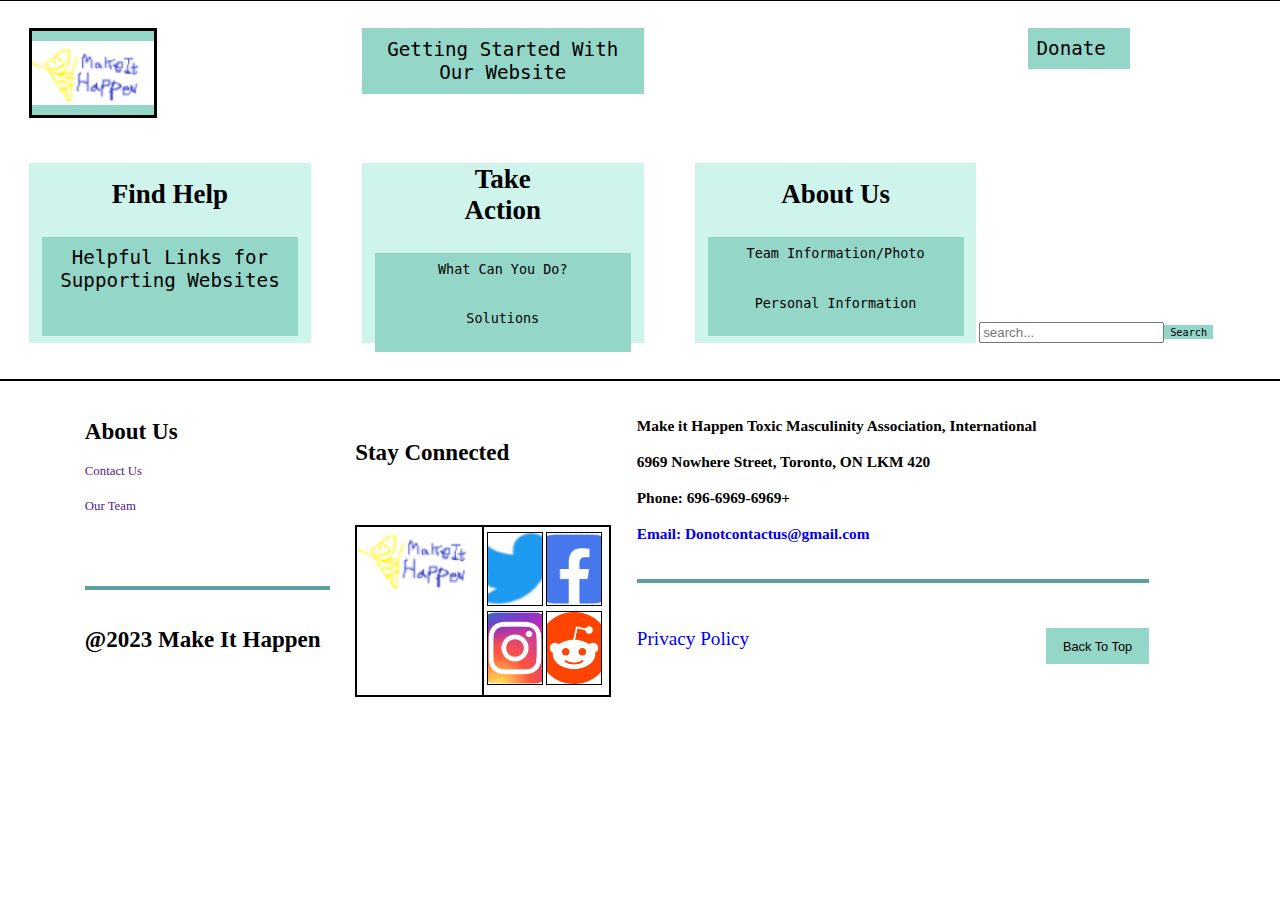
==== donate.html @ 7b2aafa7 "Add files via upload" ====
<!DOCTYPE html>
<html lang="en">

<head>

  <meta charset="UTF-8">
  <meta name="viewport" content="width=device-width, initial-scale=1.0">
  <meta http-equiv="X-UA-Compatible" content="ie=edge">
  <title>My Website</title>
  <link rel="stylesheet" href="style.css"> 
  <link rel="stylesheet" href="donate.css">
  <link rel="icon" href="./favicon.ico" type="image/x-icon">
</head>

<header class="top" id="top">

  <div class="hflex1">
    <a href="index.html"><button class="company-title"></button></a>
    <div class="findhelp">
      <h3 class="tabheader">Find Help</h3>
      <a href="findhelp.html"><button class="tablinks" id="tab">Helpful Links for Supporting Websites</button></a>
    </div>
  </div>
  <!--Button for Take Action-->
  <div class="hflex2" id="hflex2">
    <a href="gettingStarted.html"><button class="gettingStarted">Getting Started With Our Website</button></a>
    <div class="findhelp">
      <h3 class="tabheader">Take Action</h3>
      <div class="stacked-tablinks">
        <a href="whatcanyoudo.html"><button class="tablinks" id="tab">What Can You Do?</button></a>
        <a href="solutions.html"><button class="tablinks" id="tab">Solutions</button></a>
      </div>
    </div>
  </div>
  <!--Button for About Us-->
  <div class="hflex3">
    <div class="flex3-space"></div>
    <div class="findhelp">
      <h3 class="tabheader">About Us</h3>
      <div class="stacked-tablinks">
        <button class="tablinks" id="tab">Team Information/Photo</button>
        <button class="tablinks" id="tab">Personal Information</button>
      </div>
    </div>
  </div>

  <div class="hflex4">
    <a href="donate.html"><button class="donate">Donate</button></a>
    <div class="search-section">
      <input type="search" id="search" class="searchbar" placeholder="search...">
      <a href="search.html"><button class="searchbutton">Search</button></a>
    </div>
  </div>
</header>

<body>
</body>

<footer class="bottom">
  <div class="f-flex1">
    <div class="about-us-footer footer-top">
      <h3 class="about-us-header">About Us</h3><br>
      <a href="">Contact Us</a><br>
      <a href="">Our Team</a>
    </div>
    <div class="copyright">
      <p class="copyright-text">@2023 Make It Happen</p>
    </div>
  </div>

  <div class="f-flex2">
    <div class="stay-connected footer-top">
      <p class="stay-connected-text">Stay Connected</p>
    </div>
    <div class="logos">
      <div class="logo-box"></div>
      <div class="social-media">
        <a href="twitter.png">
          <div class="twitter"></div>
        </a>
        <a href="facebook.png">
          <div class="facebook"></div>
        </a>
        <a href="twitter.png">
          <div class="instagram"></div>
        </a>
        <a href="reddit.png">
          <div class="reddit"></div>
        </a>
      </div>
    </div>
  </div>

  <div class="f-flex3">
    <div class="company-info footer-top">
      <p>Make it Happen Toxic Masculinity Association, International</p>
      <p>6969 Nowhere Street, Toronto, ON LKM 420</p>
      <p>Phone: 696-6969-6969+</p>
      <a href="https://png.pngtree.com/template/20190725/ourmid/pngtree-gmail-logo-png-image_282635.jpg"
        target="_blank">Email: Donotcontactus@gmail.com</a>
    </div>
    <div class="idk">
      <a href="https://www.google.com/url?sa=i&url=https%3A%2F%2Fusercentrics.com%2Fknowledge-hub%2Fwhat-is-a-privacy-policy-and-why-do-you-need-one%2F&psig=AOvVaw0MgSXwTOO3GPBynCzREGiY&ust=1699456765703000&source=images&cd=vfe&opi=89978449&ved=0CBIQjRxqFwoTCJCk1PeXsoIDFQAAAAAdAAAAABAE"
        class="privacy">Privacy Policy</a>
      <button class="backtotop" onclick="topFunction()">Back To Top</button>
    </div>
  </div>
</footer>

</html>
---- style.css ----
.company-title {
    margin: 0;
    border: 0.3vw solid black;
    height: 10vh;
    width: 10vw;
    padding: 0.4vh;
    padding-top: 0.1vh;
    text-align: center;
    background-image: url("logo.png");
    background-size: contain;
    background-repeat: no-repeat;
    background-position: center;
}

.company-title:hover {
    border: 0.3vw solid #89CFF0;
}

.company-title:active {
    border: 0.3vw solid #088F8F;
}

.findhelp {
    background-color: #cff4ec;
    height: 20vh;
    display: flex;
    width: 22vw;
    flex-direction: column;
    align-items: center;
    justify-content: center;
    text-align: center;
}

.tabheader {
    display: flex;
    width: 10vw;
    height: 10vh;
    text-align: center;
    font-size: 3vh;
    align-items: center;
    justify-content: center;
}

.gettingStarted {
    display: flex;
    max-width: 80vw;
    max-height: 10vh;
    font-size: 1.5vw;
    padding: 1.1vh;
}

.donate {
    width: 8vw;
    max-height: 7vh;
    font-size: 1.5vw;
    text-align: left;
    padding: 1vh;
}

.hflex4 .gettingStarted {
    text-align: right;
    float: right;
}

.top {
    display: flex;
    width: 98vw;
    height: 35vh;
    background-color: white;
    border: 0.3vh solid black;
    margin-left: -1vw;
    margin-top: -1vh;
    padding: 3vh;
    padding-left: 0.5vw;
    padding-top: 3vh;
    padding-bottom: 4vh;
    flex: 1;
    min-width: 0;
    align-items: stretch;
    justify-content: space-between;
}

html {
    height: auto;
    width: auto;
    overflow-x: hidden;
    background: center / 20vw 15vw url('https://dudeproducts.com/cdn/shop/articles/gigachad_1068x.jpg?v=1667928905')
}

.tablinks {
    display: flex;
    max-width: 20vw;
    max-height: 11vh;
    min-height: 11vh;
    text-align: center;
    flex-direction: column;
    font-size: 1.5vw;
    margin-bottom: 2vh;
    padding-top: 1vh;
}

.stacked-tablinks {
    display: flex;
    flex-direction: column;
    min-height: 11vh;
    text-align: left;
    align-items: center;
    margin-bottom: 2vh;
}

.stacked-tablinks button {
    font-size: 1.05vw;
    width: 20vw;
    text-align: left;
    margin-bottom: 0;
    min-height: 5.5vh;
}

button:hover {
    background-color: rgba(3, 43, 16, 0.544);
}

button:focus {
    outline: blue;
}

button:active {
    background-color: #7393B3;
}

.hometext {
    color: black;
    text-align: center;
    font-size: 2vw;
}

.search-section {
    display: flex;
    margin: 0;
    max-width: 14.5vw;
    max-height: 3vh;
    margin-left: 0;
    justify-content: flex-end;
    flex-direction: row;
    align-items: stretch;
}

.tabs,
.hflex1,
.hflex2,
.hflex3,
.hflex4 {
    flex: 1;
    display: flex;
    justify-content: space-between;
    border-top: none;
}

.searchbutton {
    font-size: 0.8vw;
    border-left: 0;
}

header button {
    background-color: #94d6c8;
    border: 0vw solid black;
    flex: 1;
    font-size: 1.5vw;
    align-items: center;
    font-family: "Monospace", 'Lucida Sans', 'Lucida Sans Regular', 'Lucida Grande', 'Lucida Sans Unicode', Verdana, sans-serif;
}

.hflex1,
.hflex2,
.hflex3,
.hflex4 {
    flex-direction: column;
    justify-content: space-between;
    margin-left: 2vw;
    margin-right: 2vw;
}

.bottom {
    background-color: white;
    height: 30vh;
    width: 95.6vw;
    margin-left: -1vw;
    margin-bottom: -10vh;
    padding: 4vh;
    display: flex;
    flex-direction: row;
    padding-left: 7.2vw;
}

.f-flex1,
.f-flex2,
.f-flex3 {
    display: flex;
    flex-direction: column;
    margin-left: 2vw;
}

.f-flex1 {
    width: 20%;
    margin-left: -0.2vw;
    display: flex;
    flex-direction: column;
    justify-content: space-between;
}

.f-flex1 div {
    background-color: white;
}

.about-us-footer {
    display: flex;
    flex-direction: column;
    align-items: left;
    justify-content: flex-start;
}

.about-us-header {
    font-size: 1.8vw;
    margin-top: 0.1vh;
    margin-bottom: -0.05vh;
}

.about-us-footer a {
    margin-left: 0;
    font-size: 1vw;
    margin-top: 0.2vh;
    margin-bottom: auto;
}

.copyright {
    margin-top: 8vh;
    height: 8vh;
    border-top: 0.5vh solid #5F9EA0;
    padding-top: 4vh;
}

.copyright-text {
    font-weight: bold;
    font-size: 1.8vw;
    margin: auto 0;
}

.f-flex2 {
    display: flex;
    flex-direction: column;
    height: 32%;
    width: 20vw;
}

.stay-connected {
    background-color: white;
    height: 8vh;
    display: flex;
    justify-content: flex-end;
    flex-direction: column;
    align-items: left;
}

.stay-connected-text {
    font-weight: bold;
    font-size: 1.8vw;
}

.logos {
    background-color: white;
    height: 20vh;
    margin-top: 4vh;
    display: flex;
    flex-direction: row;
    align-items: stretch;
}

.logo-box {
    background-image: url("logo.png");
    background-repeat: no-repeat;
    background-size: contain;
    width: 10vw;
    border: 0.2vw solid black;
}

.social-media {
    width: 10vw;
    background-color: white;
    display: flex;
    flex-direction: row;
    flex-wrap: wrap;
    justify-content: flex-start center;
    align-items: center;
    padding: 0.6vh 0;
    border: 0.2vw solid black;
    border-left: 0;
}

.social-media div {
    margin: auto;
    margin-bottom: 0.5vh;
    margin-left: 0.25vw;
    background-size: cover;
    background-repeat: no-repeat;
    border: 0.1vw solid black;
    background-position: center center;
    height: 8vh;
    width: 4.2vw;
}

.twitter {
    background-image: url("twitter.png");
}

.facebook {
    background-image: url("facebook.png");
}

.instagram {
    background-image: url("instagram.png");
}

.reddit {
    background-image: url("reddit.png");
}

.f-flex3 {
    height: 30%;
    width: 40vw;
    display: flex;
    flex-direction: column;
    justify-content: flex-start space-between;
}

.company-info {
    background-color: white;
    height: 40vh;
}

.idk {
    display: flex;
    flex-direction: row;
    background-color: white;
    height: 20vh;
    margin-top: 4vh;
    align-items: center;
    justify-content: space-between;
    border-top: 0.5vh solid #5F9EA0;
    padding-top: 5vh;
}

.privacy {
    height: 4vh;
    font-size: 1.5vw;
    width: 10vw;
}

.backtotop {
    height: 4vh;
    font-size: 1vw;
    width: 8vw;
    background-color: #94d6c8;
    border-width: 0;
}

.company-info p {
    font-size: 1.2vw;
    font-weight: bold;
    margin: auto 0;
    margin-bottom: 2vh;
}

.company-info a {
    font-size: 1.2vw;
    font-weight: bold;
    margin: auto 0;
    margin-top: 2vh;
}

a {
    text-decoration: none;
}

a:hover {
    color: #89CFF0;
}

a:active {
    color: #5F9EA0;
}
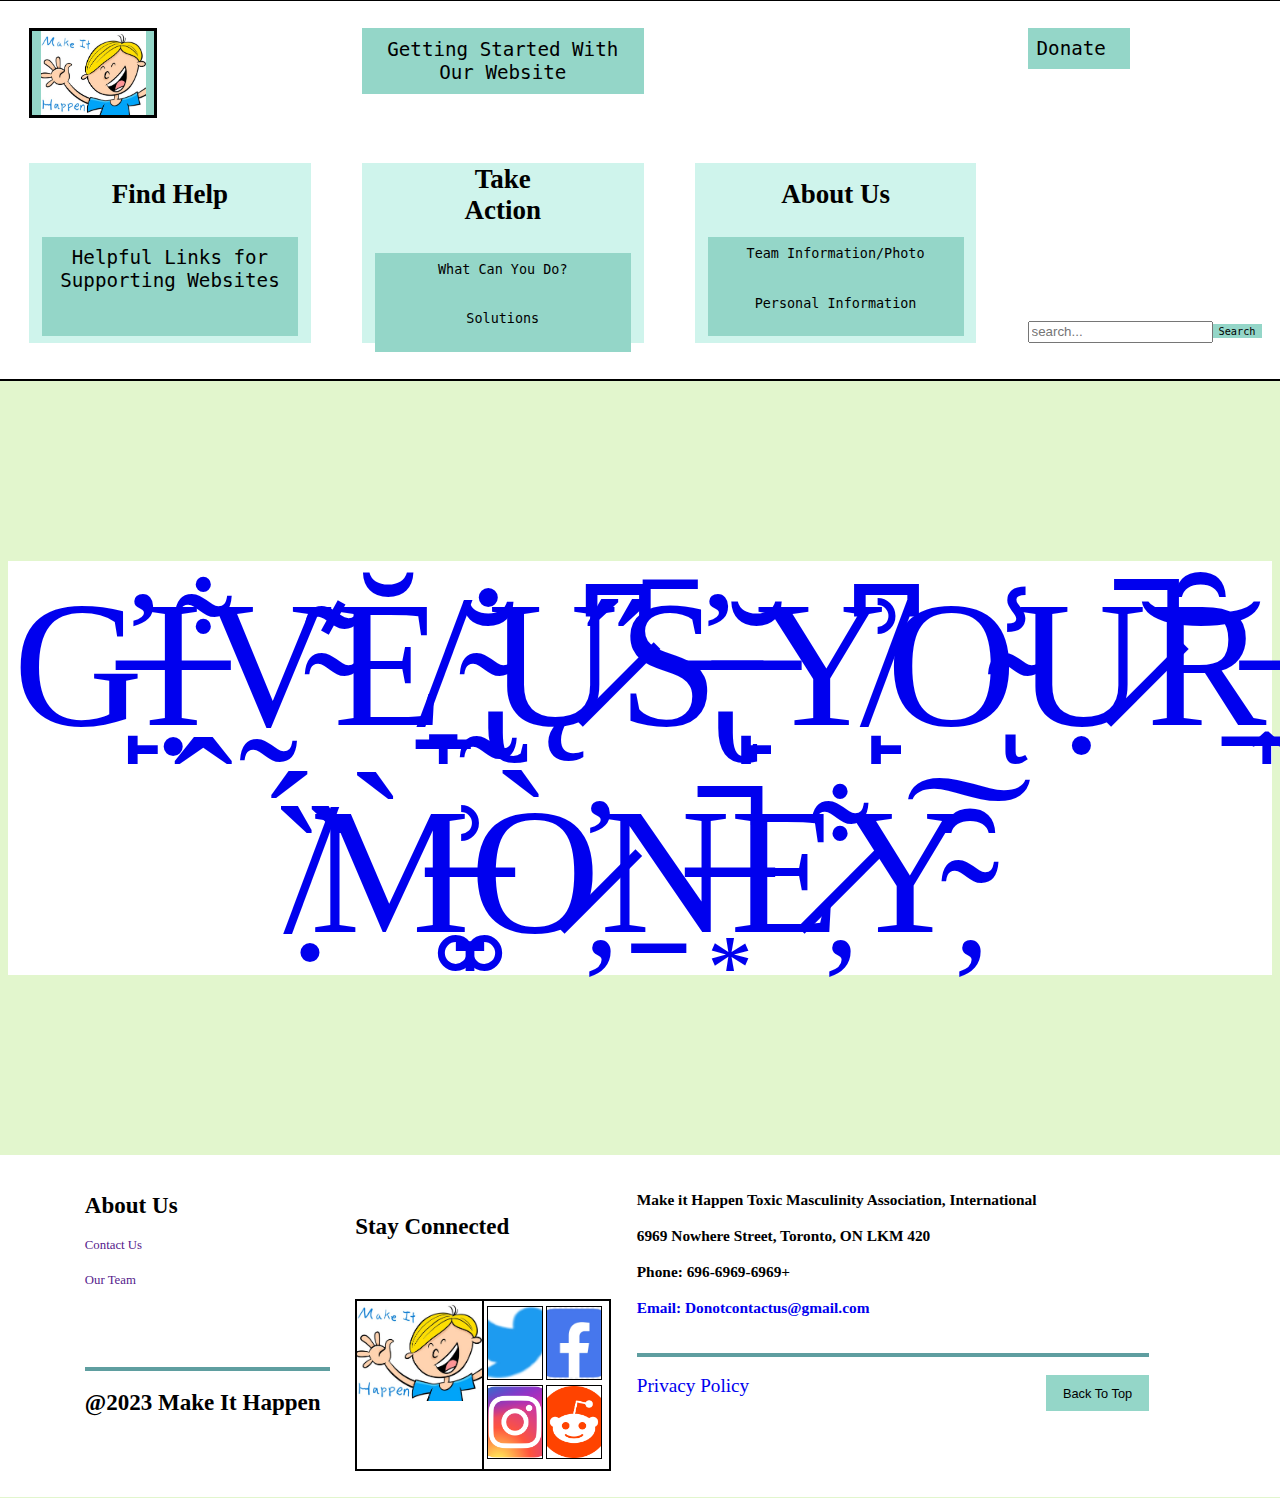
==== commit 407fc7b7: "Add files via upload" ====
--- a/donate.html
+++ b/donate.html
@@ -54,6 +54,7 @@
 </header>
 
 <body>
+  <div class="donate-body"><a class="donate-text" href="https://www.paypal.com/donate/buttons">G̵̙̓I̵̭̣͋V̴̰͊Ĕ̸̠̞ ̴̢̰̐Ų̷͆̋S̶̢̄̓ ̶̙̆Y̸̙͆͗O̴̾ͅỤ̷̚͝Ȓ̵͎̲ ̸̣̏́M̶͚̞̀͗O̷̦̓̀N̶͙̱̚E̷̦͋Y̴̦̑͠</a></div>
 </body>
 
 <footer class="bottom">
--- a/style.css
+++ b/style.css
@@ -6,7 +6,7 @@
     padding: 0.4vh;
     padding-top: 0.1vh;
     text-align: center;
-    background-image: url("logo.png");
+    background-image: url("logo1.png");
     background-size: contain;
     background-repeat: no-repeat;
     background-position: center;
@@ -81,10 +81,10 @@
 }
 
 html {
-    height: auto;
-    width: auto;
+    height: 100%;
+    width: 100%;
+    background-color: #e2f6cd;
     overflow-x: hidden;
-    background: center / 20vw 15vw url('https://dudeproducts.com/cdn/shop/articles/gigachad_1068x.jpg?v=1667928905')
 }
 
 .tablinks {
@@ -136,13 +136,15 @@
 
 .search-section {
     display: flex;
-    margin: 0;
-    max-width: 14.5vw;
-    max-height: 3vh;
+    width: 15vw;
+    height: 2.5vh;
     margin-left: 0;
-    justify-content: flex-end;
-    flex-direction: row;
     align-items: stretch;
+    flex-direction: row; 
+}
+
+.searchbar {
+    margin: 0 0;
 }
 
 .tabs,
@@ -159,6 +161,7 @@
 .searchbutton {
     font-size: 0.8vw;
     border-left: 0;
+    align-self: stretch;
 }
 
 header button {
@@ -180,6 +183,7 @@
     margin-right: 2vw;
 }
 
+/*footer styling---------------------------------------------------------------------------------------------------------------------*/
 .bottom {
     background-color: white;
     height: 30vh;
@@ -233,10 +237,10 @@
 }
 
 .copyright {
-    margin-top: 8vh;
+    margin-top: 5vh;
     height: 8vh;
     border-top: 0.5vh solid #5F9EA0;
-    padding-top: 4vh;
+    padding-top: 2vh;
 }
 
 .copyright-text {
@@ -276,7 +280,7 @@
 }
 
 .logo-box {
-    background-image: url("logo.png");
+    background-image: url("logo1.png");
     background-repeat: no-repeat;
     background-size: contain;
     width: 10vw;
@@ -346,7 +350,7 @@
     align-items: center;
     justify-content: space-between;
     border-top: 0.5vh solid #5F9EA0;
-    padding-top: 5vh;
+    padding-top: 2vh;
 }
 
 .privacy {
--- a/donate.css
+++ b/donate.css
@@ -0,0 +1,15 @@
+.donate-body {
+    background-color: white;
+    margin-top: 20vh;
+    margin-bottom: 20vh;
+    display: flex;
+    flex-direction: column;
+    justify-content: center;
+    align-items: center;
+    height: 100%;
+}
+
+.donate-text {
+    font-size: 20vh;
+    text-align: center;
+}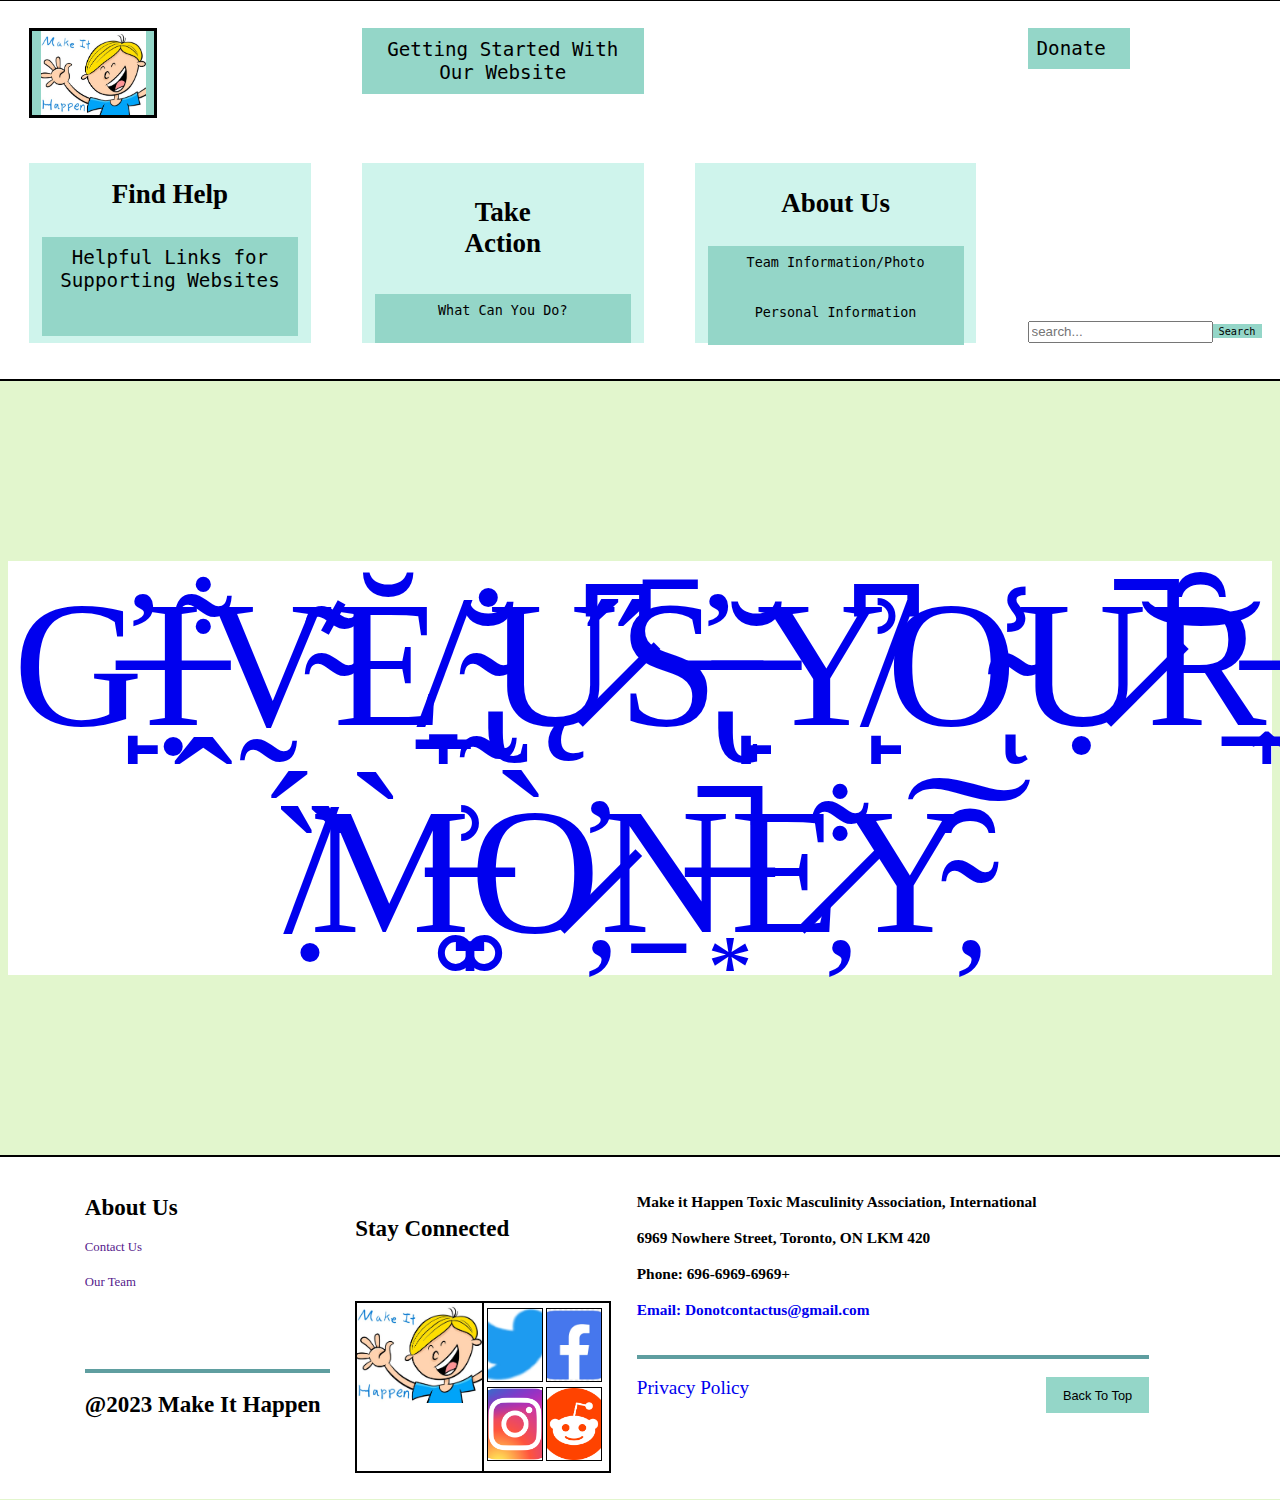
==== commit 347867d3: "Add files via upload" ====
--- a/donate.html
+++ b/donate.html
@@ -28,7 +28,7 @@
       <h3 class="tabheader">Take Action</h3>
       <div class="stacked-tablinks">
         <a href="whatcanyoudo.html"><button class="tablinks" id="tab">What Can You Do?</button></a>
-        <a href="solutions.html"><button class="tablinks" id="tab">Solutions</button></a>
+
       </div>
     </div>
   </div>
--- a/style.css
+++ b/style.css
@@ -90,6 +90,7 @@
 .tablinks {
     display: flex;
     max-width: 20vw;
+    min-width: 20vw;
     max-height: 11vh;
     min-height: 11vh;
     text-align: center;
@@ -97,15 +98,6 @@
     font-size: 1.5vw;
     margin-bottom: 2vh;
     padding-top: 1vh;
-}
-
-.stacked-tablinks {
-    display: flex;
-    flex-direction: column;
-    min-height: 11vh;
-    text-align: left;
-    align-items: center;
-    margin-bottom: 2vh;
 }
 
 .stacked-tablinks button {
@@ -194,6 +186,7 @@
     display: flex;
     flex-direction: row;
     padding-left: 7.2vw;
+    border-top: 0.3vh solid black;
 }
 
 .f-flex1,
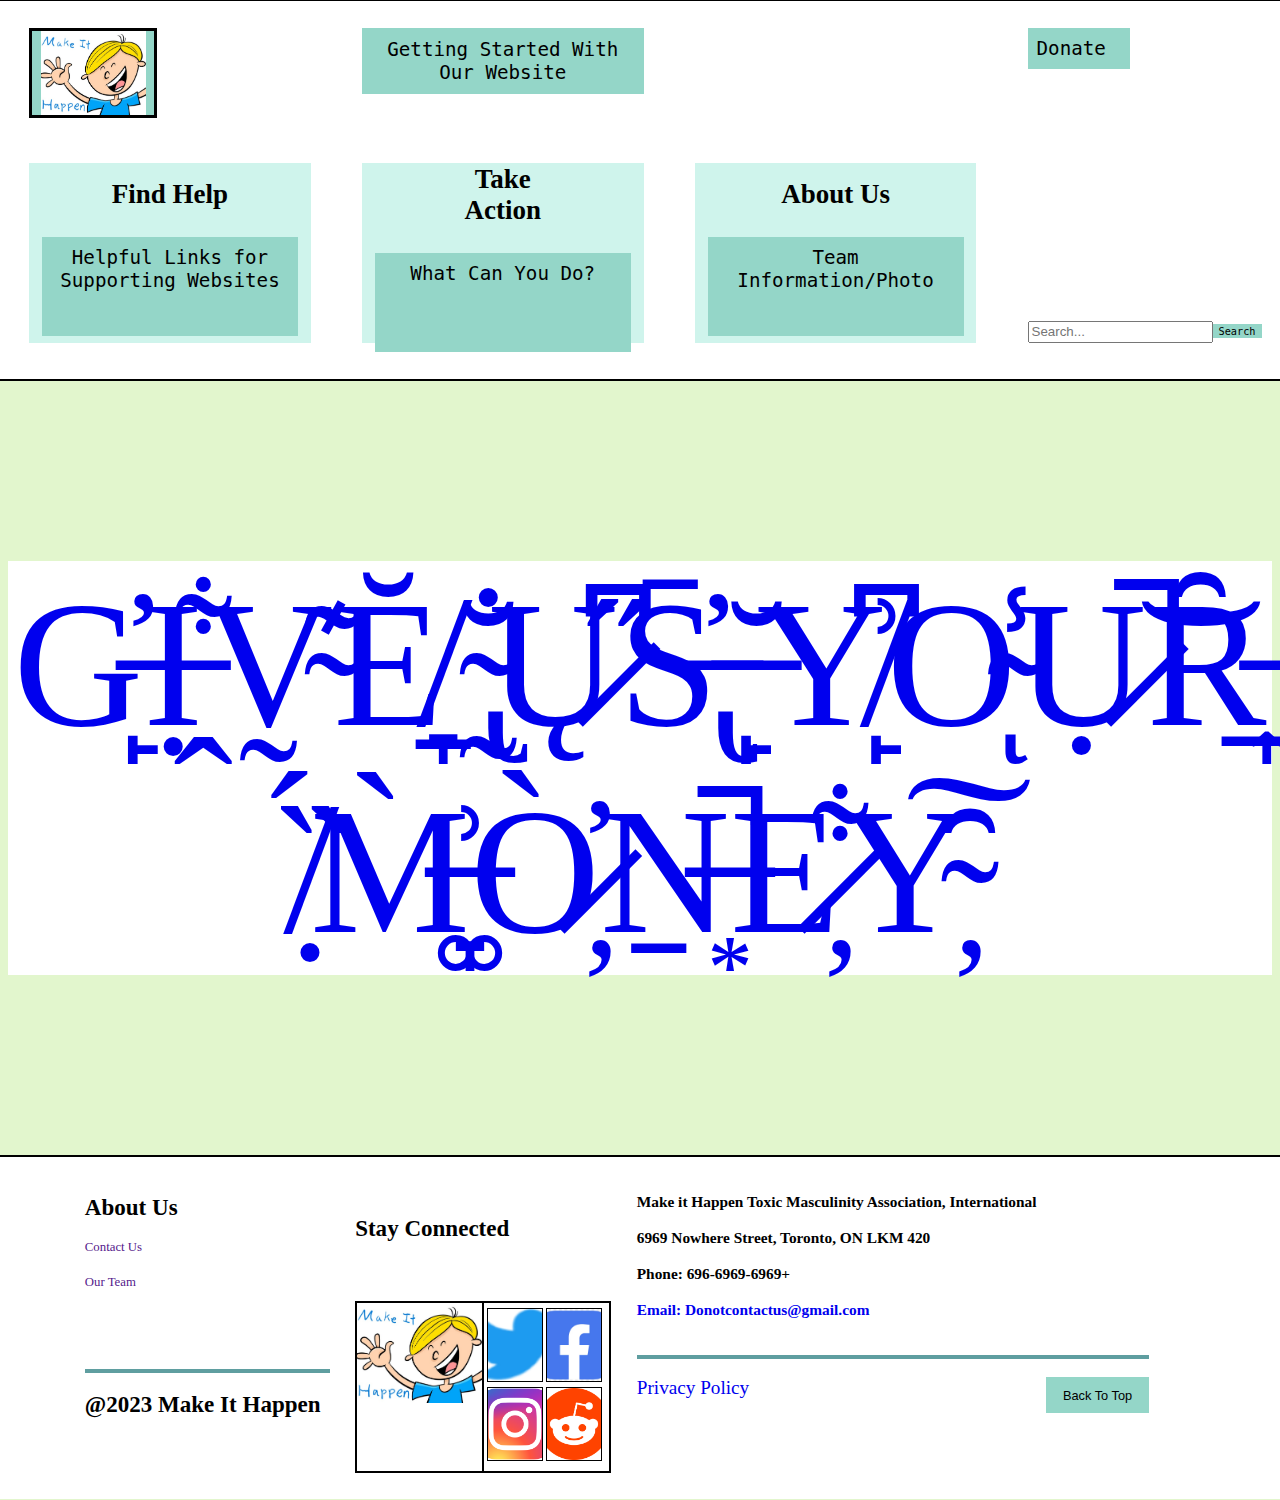
==== commit 15f5a3ae: "Add files via upload" ====
--- a/donate.html
+++ b/donate.html
@@ -10,26 +10,24 @@
   <link rel="stylesheet" href="style.css"> 
   <link rel="stylesheet" href="donate.css">
   <link rel="icon" href="./favicon.ico" type="image/x-icon">
+
 </head>
 
-<header class="top" id="top">
+<header class="top" id = "top">
 
   <div class="hflex1">
-    <a href="index.html"><button class="company-title"></button></a>
+    <a href="index.html"><button class="company-title" id = "homePageLogoButtonId"></button></a>
     <div class="findhelp">
       <h3 class="tabheader">Find Help</h3>
-      <a href="findhelp.html"><button class="tablinks" id="tab">Helpful Links for Supporting Websites</button></a>
+      <a href="findhelp.html"><button class="tablinks" id ="helpfulResourcesButtonId">Helpful Links for Supporting Websites</button></a>
     </div>
   </div>
   <!--Button for Take Action-->
-  <div class="hflex2" id="hflex2">
-    <a href="gettingStarted.html"><button class="gettingStarted">Getting Started With Our Website</button></a>
+  <div class="hflex2">
+    <a href="gettingStarted.html"><button class="gettingStarted" id = "userManualButtonId">Getting Started With Our Website</button></a>
     <div class="findhelp">
       <h3 class="tabheader">Take Action</h3>
-      <div class="stacked-tablinks">
-        <a href="whatcanyoudo.html"><button class="tablinks" id="tab">What Can You Do?</button></a>
-
-      </div>
+      <a href="whatcanyoudo.html"><button class="tablinks" id ="takeActionButtonId">What Can You Do?</button></a>
     </div>
   </div>
   <!--Button for About Us-->
@@ -37,17 +35,14 @@
     <div class="flex3-space"></div>
     <div class="findhelp">
       <h3 class="tabheader">About Us</h3>
-      <div class="stacked-tablinks">
-        <button class="tablinks" id="tab">Team Information/Photo</button>
-        <button class="tablinks" id="tab">Personal Information</button>
-      </div>
+      <a href="teaminfo.html"><button class="tablinks" id ="aboutUsButtonId">Team Information/Photo</button></a>
     </div>
   </div>
 
   <div class="hflex4">
-    <a href="donate.html"><button class="donate">Donate</button></a>
+    <a href="donate.html"><button class="donate" id = "donateButtonId">Donate</button></a>
     <div class="search-section">
-      <input type="search" id="search" class="searchbar" placeholder="search...">
+      <input type="search" id="searchBarId" class="searchbar" placeholder="Search...">
       <a href="search.html"><button class="searchbutton">Search</button></a>
     </div>
   </div>
--- a/style.css
+++ b/style.css
@@ -164,7 +164,7 @@
     align-items: center;
     font-family: "Monospace", 'Lucida Sans', 'Lucida Sans Regular', 'Lucida Grande', 'Lucida Sans Unicode', Verdana, sans-serif;
 }
-
+    
 .hflex1,
 .hflex2,
 .hflex3,
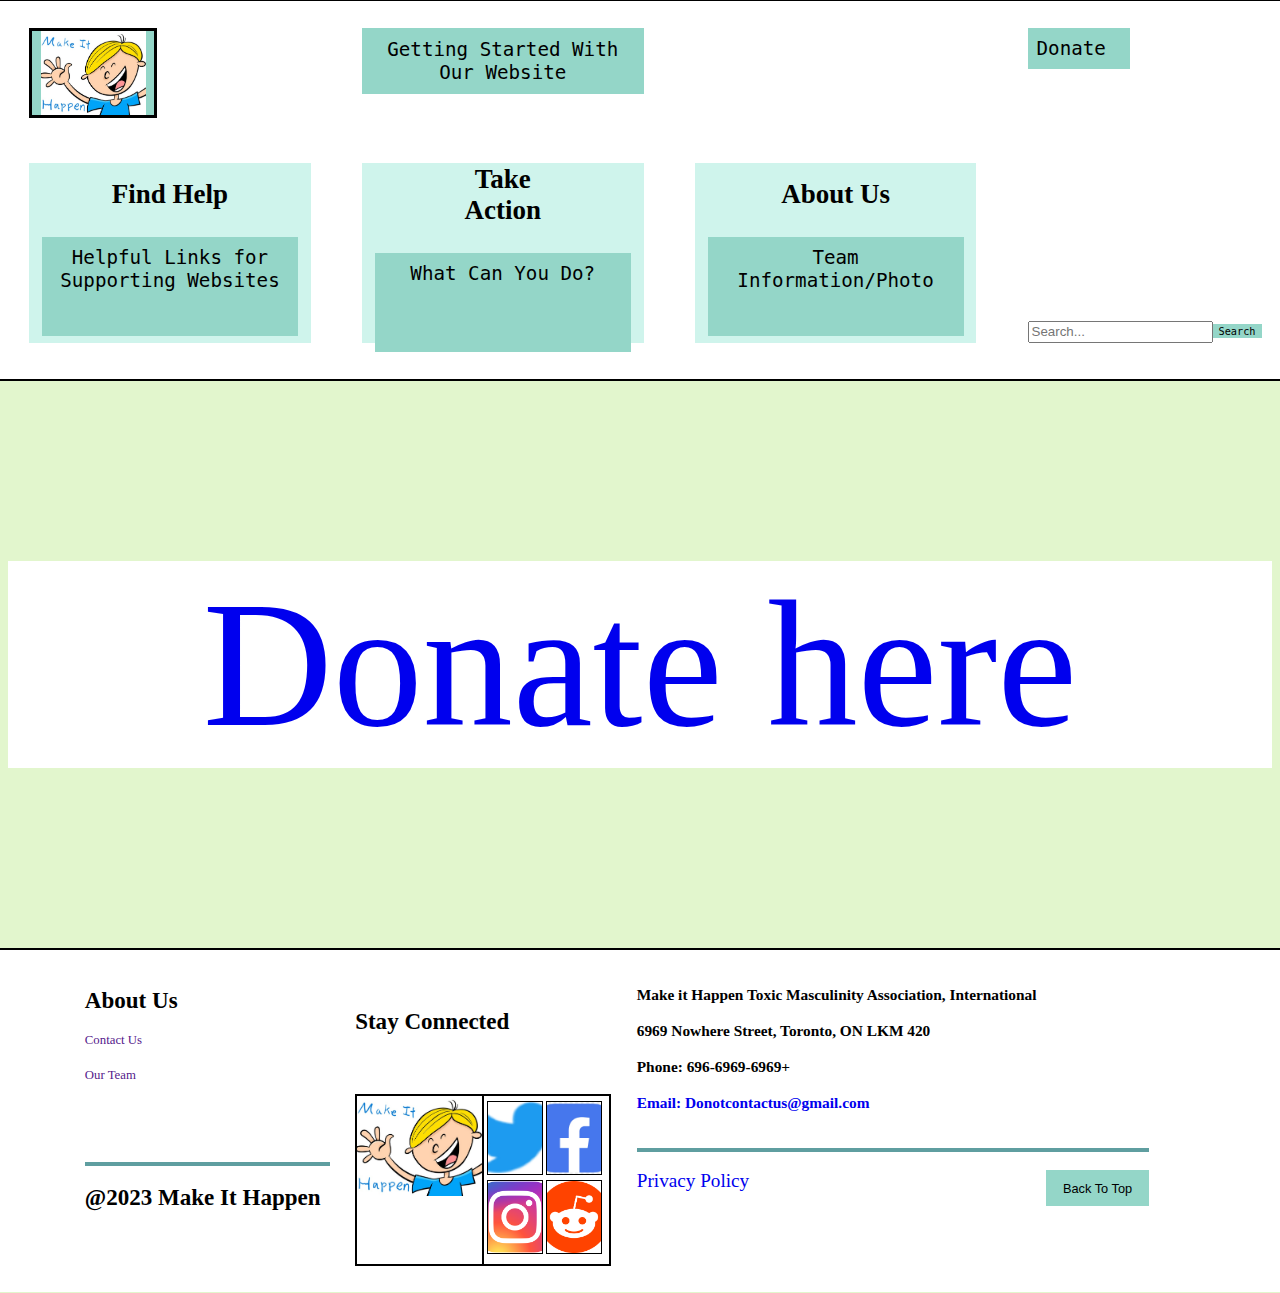
==== commit 02086b71: "Add files via upload" ====
--- a/donate.html
+++ b/donate.html
@@ -27,7 +27,7 @@
     <a href="gettingStarted.html"><button class="gettingStarted" id = "userManualButtonId">Getting Started With Our Website</button></a>
     <div class="findhelp">
       <h3 class="tabheader">Take Action</h3>
-      <a href="whatcanyoudo.html"><button class="tablinks" id ="takeActionButtonId">What Can You Do?</button></a>
+      <a href="whatcanyoudo.html"><button class="tablinks" id = "takeActionButtonId">What Can You Do?</button></a>
     </div>
   </div>
   <!--Button for About Us-->
@@ -35,7 +35,7 @@
     <div class="flex3-space"></div>
     <div class="findhelp">
       <h3 class="tabheader">About Us</h3>
-      <a href="teaminfo.html"><button class="tablinks" id ="aboutUsButtonId">Team Information/Photo</button></a>
+      <a href="teaminfo.html"><button class="tablinks" id = "aboutUsButtonId">Team Information/Photo</button></a>
     </div>
   </div>
 
@@ -43,62 +43,62 @@
     <a href="donate.html"><button class="donate" id = "donateButtonId">Donate</button></a>
     <div class="search-section">
       <input type="search" id="searchBarId" class="searchbar" placeholder="Search...">
-      <a href="search.html"><button class="searchbutton">Search</button></a>
+      <a href="search.html"><button class="searchbutton" id = "searchButtonId">Search</button></a>
     </div>
   </div>
 </header>
 
 <body>
-  <div class="donate-body"><a class="donate-text" href="https://www.paypal.com/donate/buttons">G̵̙̓I̵̭̣͋V̴̰͊Ĕ̸̠̞ ̴̢̰̐Ų̷͆̋S̶̢̄̓ ̶̙̆Y̸̙͆͗O̴̾ͅỤ̷̚͝Ȓ̵͎̲ ̸̣̏́M̶͚̞̀͗O̷̦̓̀N̶͙̱̚E̷̦͋Y̴̦̑͠</a></div>
+  <div class="donate-body"><a class="donate-text" href="https://www.paypal.com/donate/buttons" id = donateLinkButton target="_blank">Donate here</a></div>
 </body>
 
-<footer class="bottom">
-  <div class="f-flex1">
+<footer class="bottom" id = "footerId">
+  <div class="f-flex1" id = "aboutUsSectionId">
     <div class="about-us-footer footer-top">
-      <h3 class="about-us-header">About Us</h3><br>
-      <a href="">Contact Us</a><br>
-      <a href="">Our Team</a>
+      <h3 class="about-us-header" id = 'aboutUsFooterHeaderId'>About Us</h3><br>
+      <a href="" id = "contactUsLinkId">Contact Us</a><br>
+      <a href="" id = "ourTeamLinkId">Our Team</a>
     </div>
     <div class="copyright">
-      <p class="copyright-text">@2023 Make It Happen</p>
+      <p class="copyright-text" id = "copyRightTextId">@2023 Make It Happen</p>
     </div>
   </div>
 
   <div class="f-flex2">
     <div class="stay-connected footer-top">
-      <p class="stay-connected-text">Stay Connected</p>
+      <p class="stay-connected-text" id = "stayConnectedTextId">Stay Connected</p>
     </div>
     <div class="logos">
       <div class="logo-box"></div>
       <div class="social-media">
-        <a href="twitter.png">
+        <a href="twitter.png" id="twitterLinkId">
           <div class="twitter"></div>
         </a>
-        <a href="facebook.png">
+        <a href="facebook.png" id="facebookLinkId">
           <div class="facebook"></div>
         </a>
-        <a href="twitter.png">
+        <a href="twitter.png" id="instagramLinkId">
           <div class="instagram"></div>
         </a>
-        <a href="reddit.png">
+        <a href="reddit.png" id="redditLinkId">
           <div class="reddit"></div>
         </a>
       </div>
     </div>
   </div>
 
-  <div class="f-flex3">
+  <div class="f-flex3" id = "companyInfoSectionId">
     <div class="company-info footer-top">
       <p>Make it Happen Toxic Masculinity Association, International</p>
       <p>6969 Nowhere Street, Toronto, ON LKM 420</p>
       <p>Phone: 696-6969-6969+</p>
       <a href="https://png.pngtree.com/template/20190725/ourmid/pngtree-gmail-logo-png-image_282635.jpg"
-        target="_blank">Email: Donotcontactus@gmail.com</a>
+        target="_blank" id = "emailLinkId">Email: Donotcontactus@gmail.com</a>
     </div>
     <div class="idk">
       <a href="https://www.google.com/url?sa=i&url=https%3A%2F%2Fusercentrics.com%2Fknowledge-hub%2Fwhat-is-a-privacy-policy-and-why-do-you-need-one%2F&psig=AOvVaw0MgSXwTOO3GPBynCzREGiY&ust=1699456765703000&source=images&cd=vfe&opi=89978449&ved=0CBIQjRxqFwoTCJCk1PeXsoIDFQAAAAAdAAAAABAE"
-        class="privacy">Privacy Policy</a>
-      <button class="backtotop" onclick="topFunction()">Back To Top</button>
+        class="privacy" id = "privacyLink">Privacy Policy</a>
+      <button class="backtotop" onclick="topFunction()" id = "backToTopButtonId">Back To Top</button>
     </div>
   </div>
 </footer>
--- a/style.css
+++ b/style.css
@@ -384,4 +384,7 @@
 
 a:active {
     color: #5F9EA0;
-}+}
+
+
+
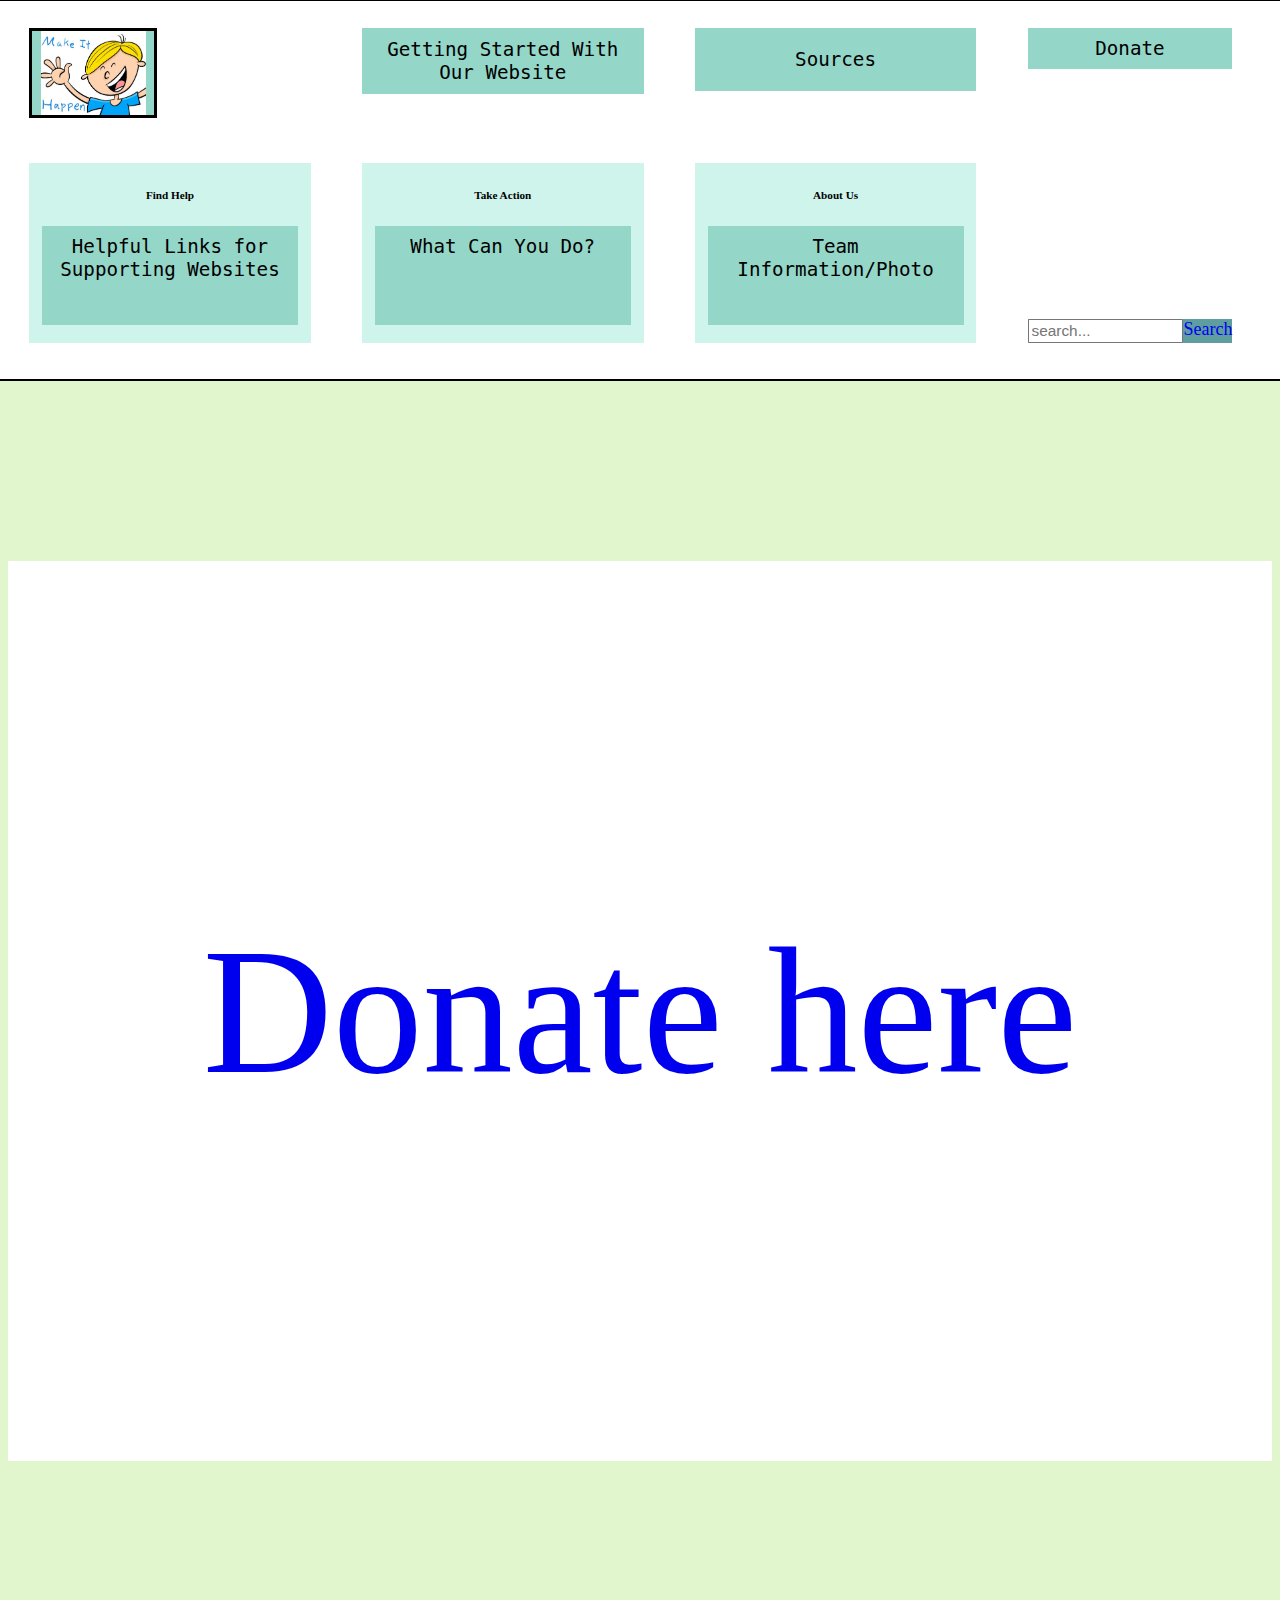
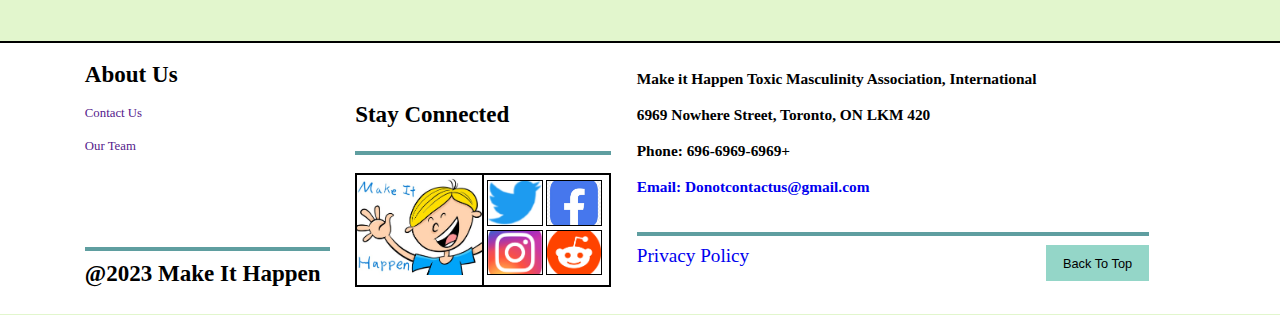
==== commit 98263ba4: "Add files via upload" ====
--- a/donate.html
+++ b/donate.html
@@ -32,7 +32,7 @@
   </div>
   <!--Button for About Us-->
   <div class="hflex3">
-    <div class="flex3-space"></div>
+    <a href="sources.html"><button class="sources">Sources</button></a>
     <div class="findhelp">
       <h3 class="tabheader">About Us</h3>
       <a href="teaminfo.html"><button class="tablinks" id = "aboutUsButtonId">Team Information/Photo</button></a>
@@ -41,10 +41,11 @@
 
   <div class="hflex4">
     <a href="donate.html"><button class="donate" id = "donateButtonId">Donate</button></a>
-    <div class="search-section">
-      <input type="search" id="searchBarId" class="searchbar" placeholder="Search...">
-      <a href="search.html"><button class="searchbutton" id = "searchButtonId">Search</button></a>
-    </div>
+    <a href="search.html">
+      <div class="search-section">
+        <input type="search" id="search" class="searchbar" placeholder="search...">
+      Search</div>
+    </a>
   </div>
 </header>
 
--- a/style.css
+++ b/style.css
@@ -1,3 +1,7 @@
+html, body {
+    height: 100%;
+}
+
 .company-title {
     margin: 0;
     border: 0.3vw solid black;
@@ -6,7 +10,7 @@
     padding: 0.4vh;
     padding-top: 0.1vh;
     text-align: center;
-    background-image: url("logo1.png");
+    background-image: url("logo1.png"); /* Will change this later to fit the index */
     background-size: contain;
     background-repeat: no-repeat;
     background-position: center;
@@ -36,9 +40,10 @@
     width: 10vw;
     height: 10vh;
     text-align: center;
-    font-size: 3vh;
+    font-size: 70%;
     align-items: center;
     justify-content: center;
+    white-space: nowrap;
 }
 
 .gettingStarted {
@@ -47,14 +52,19 @@
     max-height: 10vh;
     font-size: 1.5vw;
     padding: 1.1vh;
+    align-self: center;
+}
+
+.sources {
+    width: 22vw;
+    height: 7vh;
 }
 
 .donate {
-    width: 8vw;
-    max-height: 7vh;
     font-size: 1.5vw;
-    text-align: left;
+    text-align: center;
     padding: 1vh;
+    width: 16vw;
 }
 
 .hflex4 .gettingStarted {
@@ -74,7 +84,6 @@
     padding-left: 0.5vw;
     padding-top: 3vh;
     padding-bottom: 4vh;
-    flex: 1;
     min-width: 0;
     align-items: stretch;
     justify-content: space-between;
@@ -98,6 +107,8 @@
     font-size: 1.5vw;
     margin-bottom: 2vh;
     padding-top: 1vh;
+    padding-bottom: 2vh;
+    overflow-y: auto;
 }
 
 .stacked-tablinks button {
@@ -128,16 +139,31 @@
 
 .search-section {
     display: flex;
-    width: 15vw;
-    height: 2.5vh;
+    width: 100%;
+    height: 100%;
     margin-left: 0;
     align-items: stretch;
+    justify-content: flex-start;
     flex-direction: row; 
+    background-color: #5F9EA0;
+    font-size: 2vh;
+    vertical-align: middle;
 }
 
 .searchbar {
+    flex: 1;
     margin: 0 0;
-}
+    height: 100%;
+    width: 5%;
+    font-size: 1.2vw;
+}
+
+/* .searchbutton {
+    font-size: 0.8vw;
+    border-left: 0;
+    height: 100%;
+    flex: 1;
+} */
 
 .tabs,
 .hflex1,
@@ -148,12 +174,6 @@
     display: flex;
     justify-content: space-between;
     border-top: none;
-}
-
-.searchbutton {
-    font-size: 0.8vw;
-    border-left: 0;
-    align-self: stretch;
 }
 
 header button {
@@ -178,11 +198,11 @@
 /*footer styling---------------------------------------------------------------------------------------------------------------------*/
 .bottom {
     background-color: white;
-    height: 30vh;
+    height: auto;
     width: 95.6vw;
     margin-left: -1vw;
     margin-bottom: -10vh;
-    padding: 4vh;
+    padding: 2vh 4vw;
     display: flex;
     flex-direction: row;
     padding-left: 7.2vw;
@@ -195,6 +215,7 @@
     display: flex;
     flex-direction: column;
     margin-left: 2vw;
+    margin-bottom: 0;
 }
 
 .f-flex1 {
@@ -203,6 +224,7 @@
     display: flex;
     flex-direction: column;
     justify-content: space-between;
+    margin-bottom: 1vh;
 }
 
 .f-flex1 div {
@@ -213,27 +235,24 @@
     display: flex;
     flex-direction: column;
     align-items: left;
-    justify-content: flex-start;
+    justify-content: flex-end;
 }
 
 .about-us-header {
     font-size: 1.8vw;
-    margin-top: 0.1vh;
-    margin-bottom: -0.05vh;
+    margin: 0;
 }
 
 .about-us-footer a {
-    margin-left: 0;
     font-size: 1vw;
-    margin-top: 0.2vh;
-    margin-bottom: auto;
+    margin: 0;
 }
 
 .copyright {
-    margin-top: 5vh;
-    height: 8vh;
+    margin-top: 0; /* Adjusted margin */
+    height: auto; /* Adjusted height */
     border-top: 0.5vh solid #5F9EA0;
-    padding-top: 2vh;
+    padding-top: 1vh; /* Adjusted padding */
 }
 
 .copyright-text {
@@ -247,6 +266,8 @@
     flex-direction: column;
     height: 32%;
     width: 20vw;
+    margin-bottom: 1vh;
+    margin-top: 2vh;
 }
 
 .stay-connected {
@@ -256,6 +277,7 @@
     justify-content: flex-end;
     flex-direction: column;
     align-items: left;
+    border-bottom: 0.5vh solid #5F9EA0;
 }
 
 .stay-connected-text {
@@ -265,11 +287,13 @@
 
 .logos {
     background-color: white;
-    height: 20vh;
-    margin-top: 4vh;
+    height: auto;
+    width: auto;
+    margin-top: 2vh;
     display: flex;
     flex-direction: row;
     align-items: stretch;
+    margin-bottom: 0;
 }
 
 .logo-box {
@@ -277,11 +301,13 @@
     background-repeat: no-repeat;
     background-size: contain;
     width: 10vw;
+    height: auto;
     border: 0.2vw solid black;
 }
 
 .social-media {
     width: 10vw;
+    height: auto;
     background-color: white;
     display: flex;
     flex-direction: row;
@@ -301,7 +327,8 @@
     background-repeat: no-repeat;
     border: 0.1vw solid black;
     background-position: center center;
-    height: 8vh;
+    height: auto;
+    min-height: 4.8vh;
     width: 4.2vw;
 }
 
@@ -331,19 +358,21 @@
 
 .company-info {
     background-color: white;
-    height: 40vh;
+    height: auto;
+    margin-bottom: 0;
 }
 
 .idk {
     display: flex;
     flex-direction: row;
     background-color: white;
-    height: 20vh;
+    height: auto;
     margin-top: 4vh;
     align-items: center;
     justify-content: space-between;
     border-top: 0.5vh solid #5F9EA0;
-    padding-top: 2vh;
+    padding-top: 1vh;
+    margin-bottom: 0;
 }
 
 .privacy {
@@ -363,15 +392,16 @@
 .company-info p {
     font-size: 1.2vw;
     font-weight: bold;
-    margin: auto 0;
+    margin: 1vh 0;
     margin-bottom: 2vh;
 }
 
 .company-info a {
     font-size: 1.2vw;
     font-weight: bold;
-    margin: auto 0;
+    margin: 0.3vh 0;
     margin-top: 2vh;
+    height: auto;
 }
 
 a {
@@ -386,5 +416,8 @@
     color: #5F9EA0;
 }
 
-
-
+/**/
+
+
+
+
--- a/donate.css
+++ b/donate.css
@@ -12,4 +12,20 @@
 .donate-text {
     font-size: 20vh;
     text-align: center;
-}+}
+
+/* Working on scaling
+@media only screen and (max-width: 400px){
+    .donate-body{
+        height: 90%;
+    }
+    .donate-text{
+        font-size: 18vh;
+        text-align: auto;
+    }
+}
+
+@media only screen and (max-width: 800px){
+    
+}
+*/
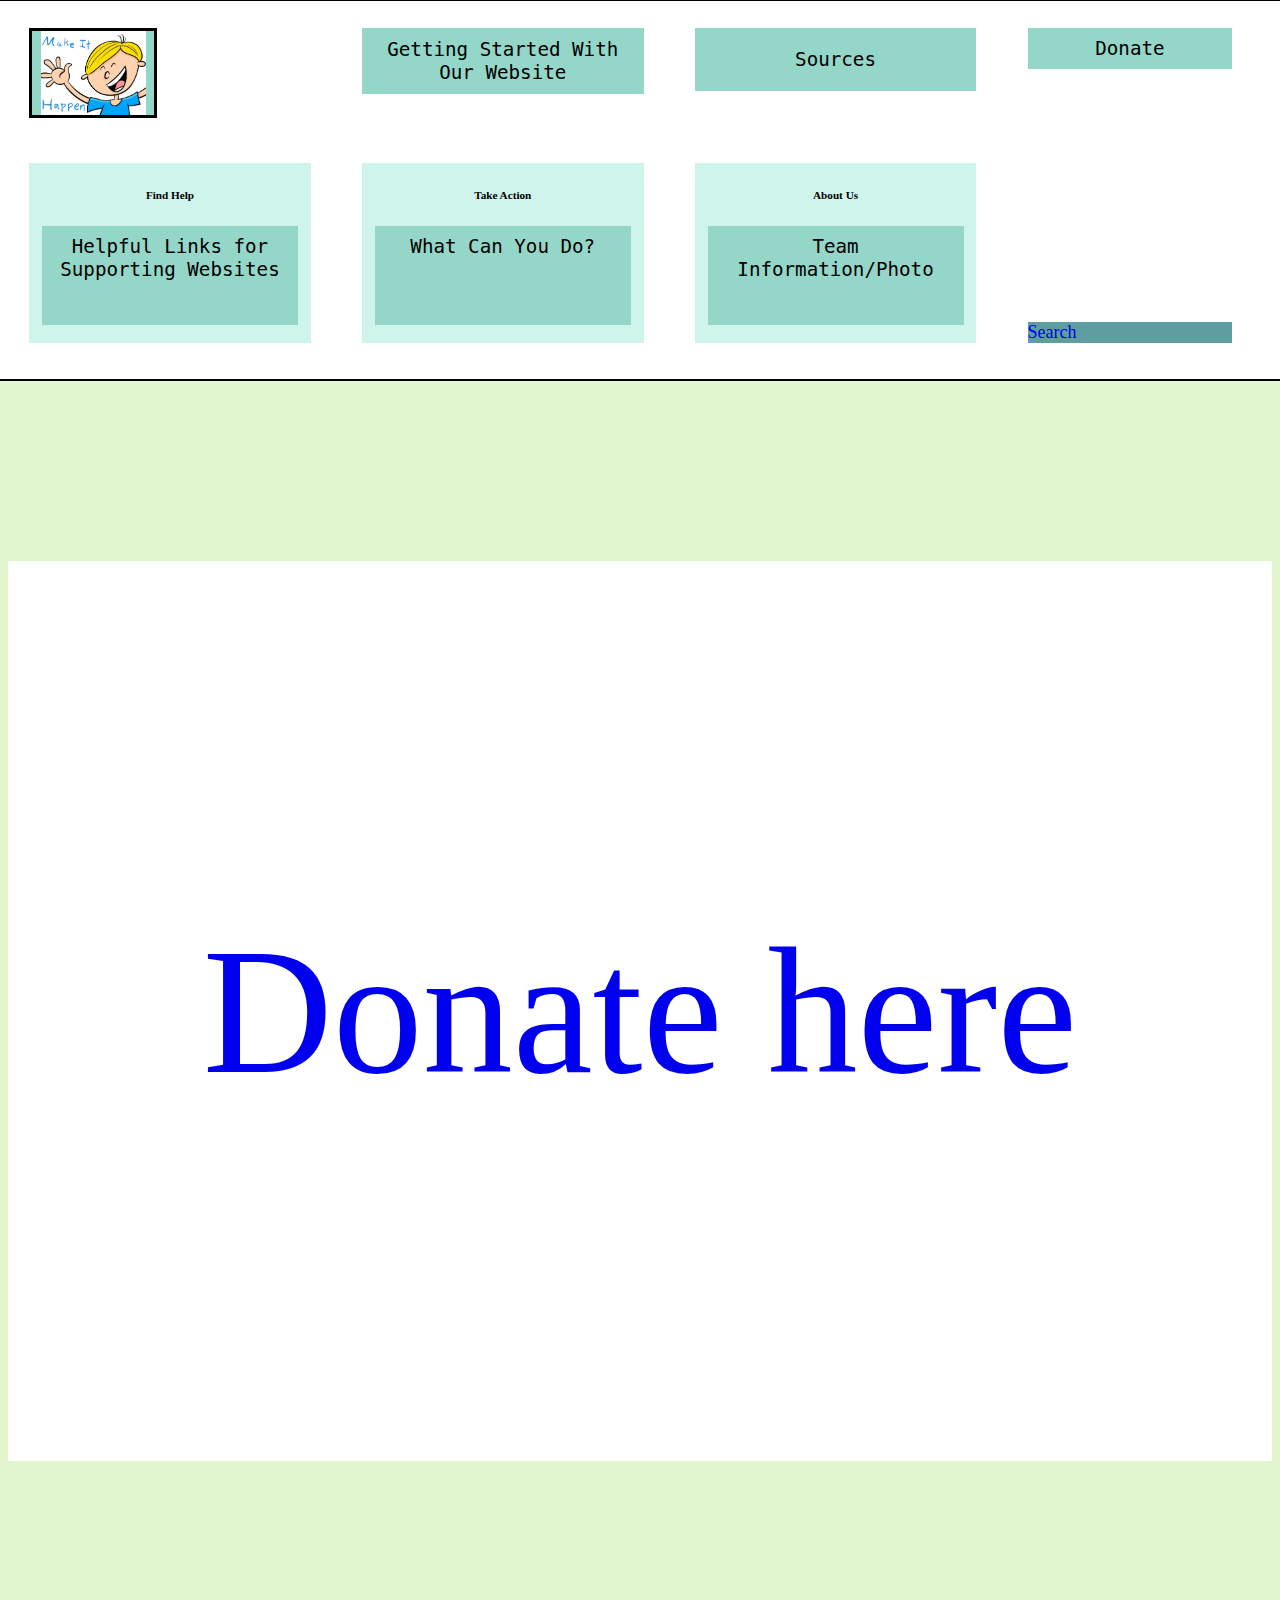
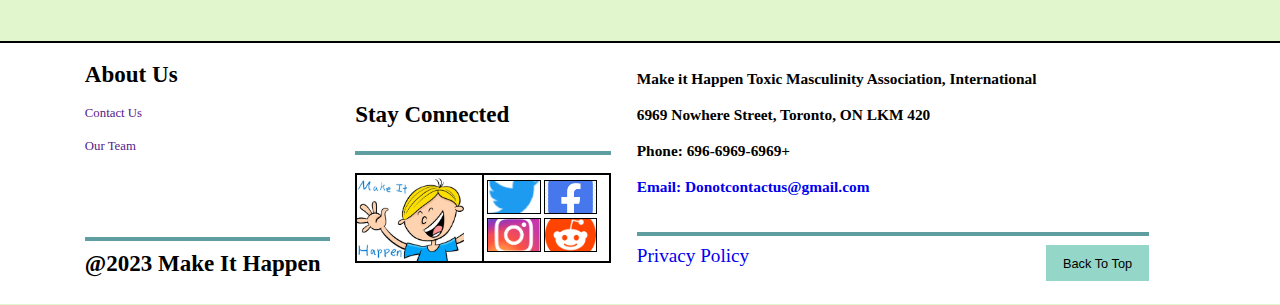
==== commit 29602c20: "Add files via upload" ====
--- a/donate.html
+++ b/donate.html
@@ -43,7 +43,6 @@
     <a href="donate.html"><button class="donate" id = "donateButtonId">Donate</button></a>
     <a href="search.html">
       <div class="search-section">
-        <input type="search" id="search" class="searchbar" placeholder="search...">
       Search</div>
     </a>
   </div>
--- a/style.css
+++ b/style.css
@@ -141,6 +141,7 @@
     display: flex;
     width: 100%;
     height: 100%;
+    min-height: 1.4vh;
     margin-left: 0;
     align-items: stretch;
     justify-content: flex-start;
@@ -150,21 +151,6 @@
     vertical-align: middle;
 }
 
-.searchbar {
-    flex: 1;
-    margin: 0 0;
-    height: 100%;
-    width: 5%;
-    font-size: 1.2vw;
-}
-
-/* .searchbutton {
-    font-size: 0.8vw;
-    border-left: 0;
-    height: 100%;
-    flex: 1;
-} */
-
 .tabs,
 .hflex1,
 .hflex2,
@@ -199,6 +185,7 @@
 .bottom {
     background-color: white;
     height: auto;
+    max-height: 25vh;
     width: 95.6vw;
     margin-left: -1vw;
     margin-bottom: -10vh;
@@ -266,7 +253,7 @@
     flex-direction: column;
     height: 32%;
     width: 20vw;
-    margin-bottom: 1vh;
+    margin-bottom: 5vh;
     margin-top: 2vh;
 }
 
@@ -288,6 +275,7 @@
 .logos {
     background-color: white;
     height: auto;
+    max-height: 10vh;
     width: auto;
     margin-top: 2vh;
     display: flex;
@@ -327,9 +315,9 @@
     background-repeat: no-repeat;
     border: 0.1vw solid black;
     background-position: center center;
-    height: auto;
-    min-height: 4.8vh;
-    width: 4.2vw;
+    min-height: 3.5vh;
+    width: auto;
+    min-width: 4vw;
 }
 
 .twitter {
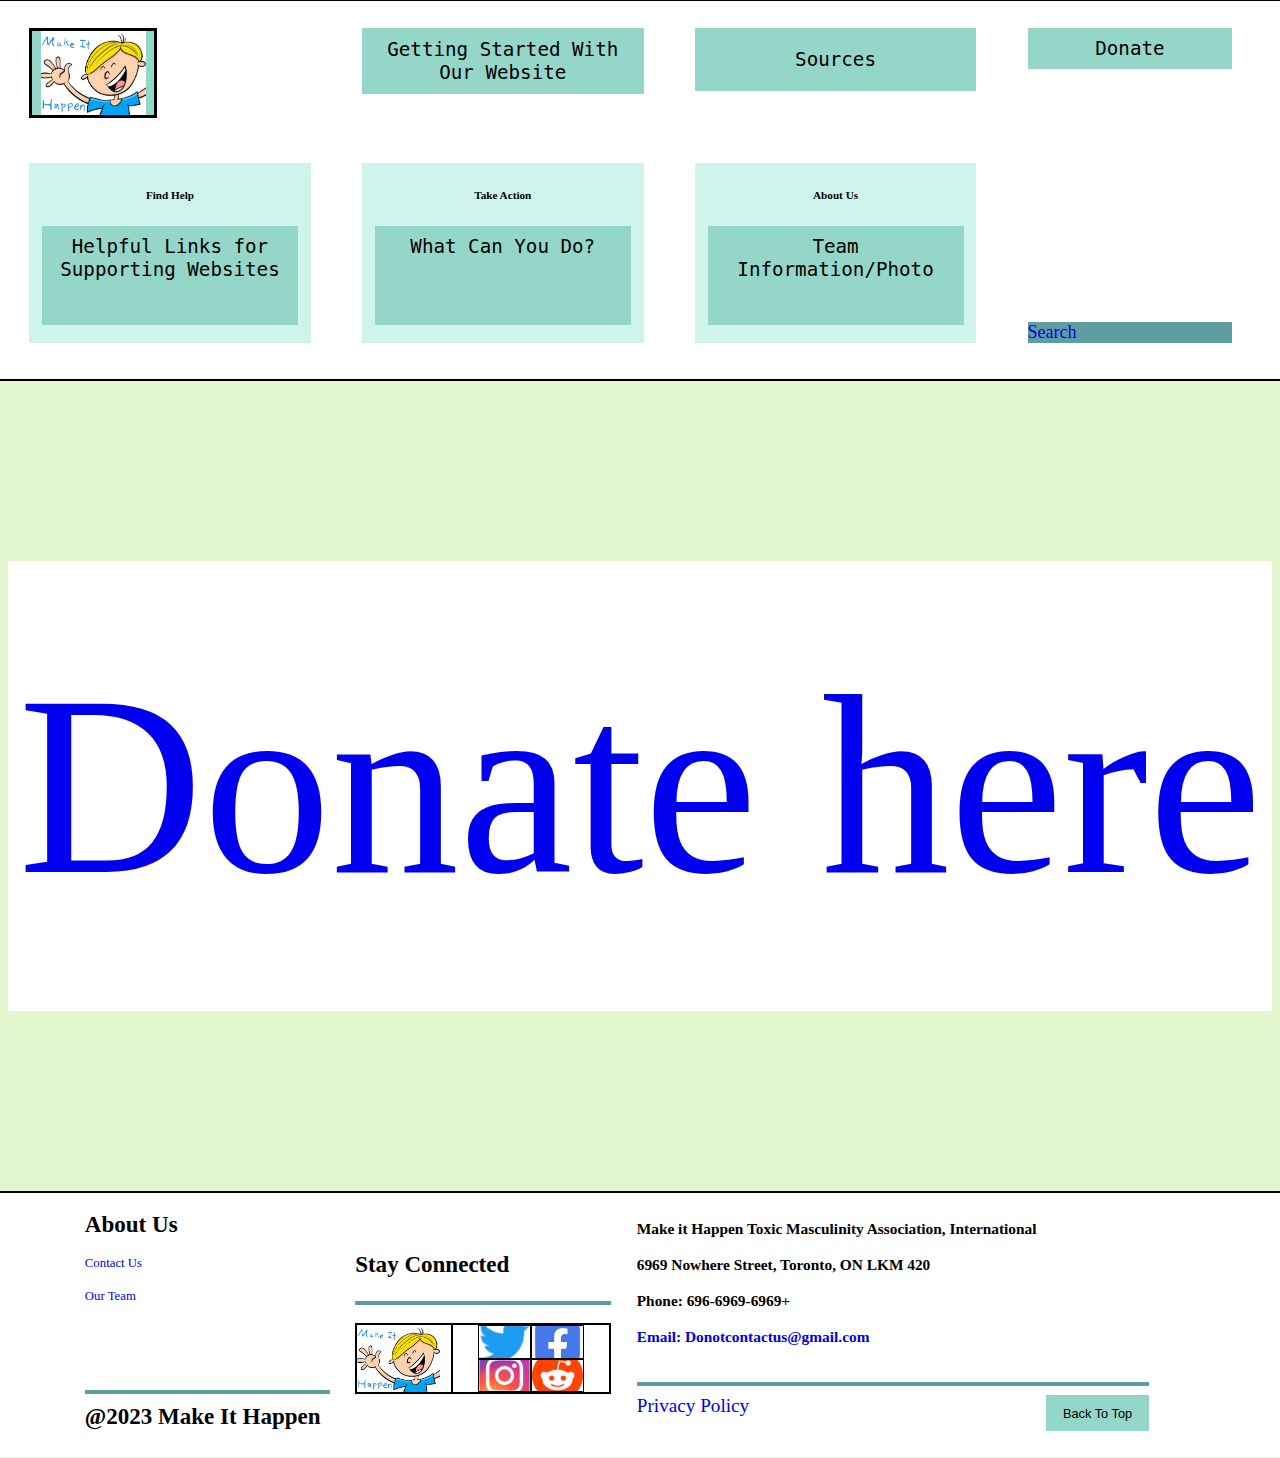
==== commit 03873189: "Add files via upload" ====
--- a/donate.html
+++ b/donate.html
@@ -40,7 +40,7 @@
   </div>
 
   <div class="hflex4">
-    <a href="donate.html"><button class="donate" id = "donateButtonId">Donate</button></a>
+    <a href="donate.html"><button class="donate" id="donateButtonId">Donate</button></a>
     <a href="search.html">
       <div class="search-section">
       Search</div>
@@ -56,8 +56,8 @@
   <div class="f-flex1" id = "aboutUsSectionId">
     <div class="about-us-footer footer-top">
       <h3 class="about-us-header" id = 'aboutUsFooterHeaderId'>About Us</h3><br>
-      <a href="" id = "contactUsLinkId">Contact Us</a><br>
-      <a href="" id = "ourTeamLinkId">Our Team</a>
+      <a href="teaminfo.html" id = "contactUsLinkId">Contact Us</a><br>
+      <a href="teaminfo.html" id = "ourTeamLinkId">Our Team</a>
     </div>
     <div class="copyright">
       <p class="copyright-text" id = "copyRightTextId">@2023 Make It Happen</p>
--- a/style.css
+++ b/style.css
@@ -185,7 +185,7 @@
 .bottom {
     background-color: white;
     height: auto;
-    max-height: 25vh;
+    max-height: 27vh;
     width: 95.6vw;
     margin-left: -1vw;
     margin-bottom: -10vh;
@@ -294,23 +294,23 @@
 }
 
 .social-media {
-    width: 10vw;
+    width: auto;
     height: auto;
     background-color: white;
     display: flex;
     flex-direction: row;
     flex-wrap: wrap;
-    justify-content: flex-start center;
+    justify-content: center;
     align-items: center;
-    padding: 0.6vh 0;
+    padding: 0.3vh auto;
     border: 0.2vw solid black;
     border-left: 0;
+    margin: auto auto;
 }
 
 .social-media div {
     margin: auto;
-    margin-bottom: 0.5vh;
-    margin-left: 0.25vw;
+    height: auto;
     background-size: cover;
     background-repeat: no-repeat;
     border: 0.1vw solid black;
--- a/donate.css
+++ b/donate.css
@@ -1,16 +1,15 @@
 .donate-body {
     background-color: white;
-    margin-top: 20vh;
-    margin-bottom: 20vh;
+    margin: 20vh auto;
     display: flex;
     flex-direction: column;
     justify-content: center;
     align-items: center;
-    height: 100%;
+    height: 50%;
 }
 
 .donate-text {
-    font-size: 20vh;
+    font-size: 20vw;
     text-align: center;
 }
 
